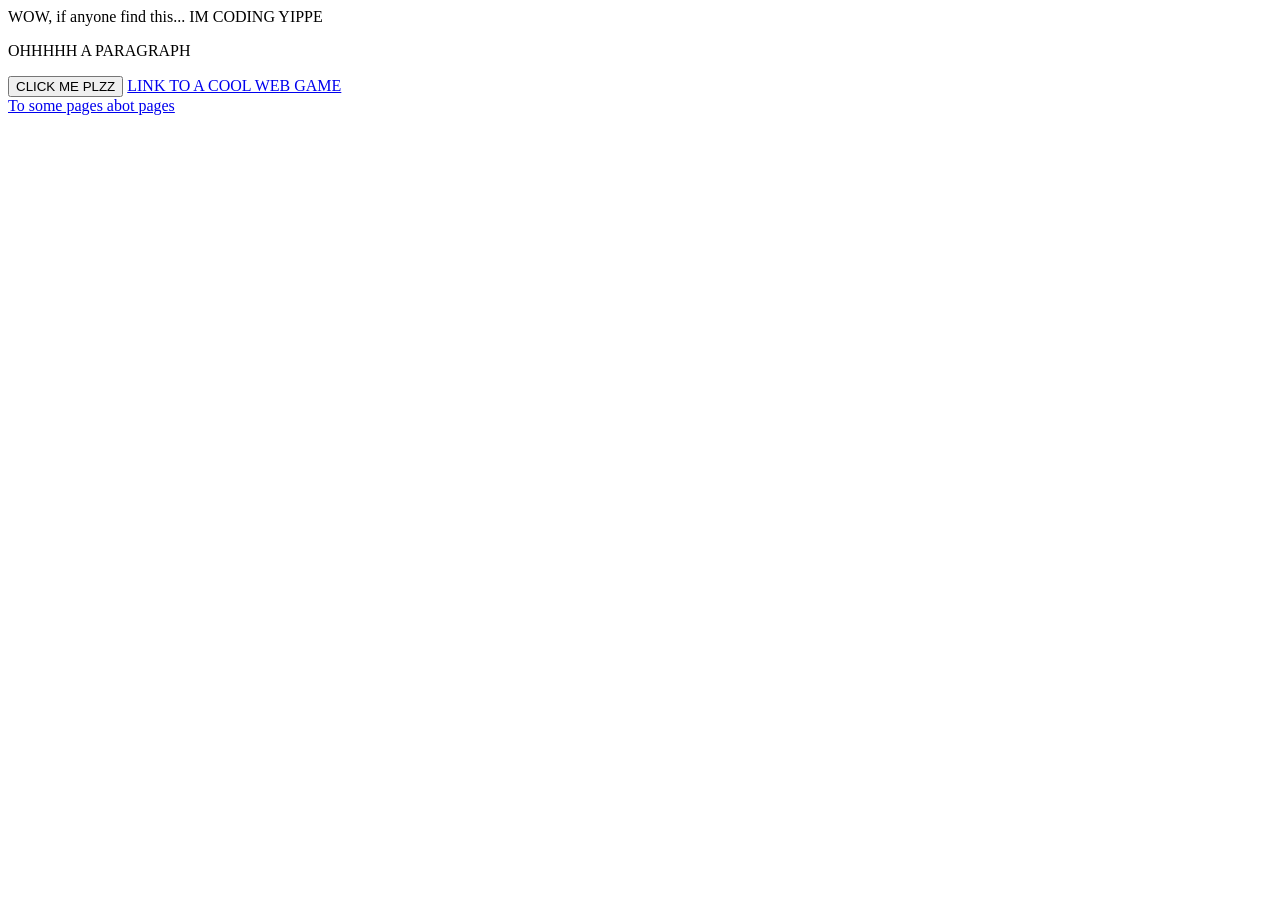
==== index.html @ efea4f89 "Add files via upload" ====
<!DOCTYPE html>
<html lang="en">
<head>
    <meta charset="UTF-8">
    <meta name="viewport" content="width=device-width, initial-scale=1.0">
    <title>A CODING NOOB</title>
    <link rel="stylesheet" href="style.css"/>
</head>
<body>
    WOW, if anyone find this... IM CODING YIPPE
    <p> OHHHHH A PARAGRAPH  </p>
    <div>
        <button> CLICK ME PLZZ</button>
        <a href="https://poki.com/en/g/ragdoll-hit"> LINK TO A COOL WEB GAME</a>
        
    </div>
    <div>
        <a href="some-pages/about.html">To some pages abot pages</a>
    </div>
    
</body>

</body>
</html>
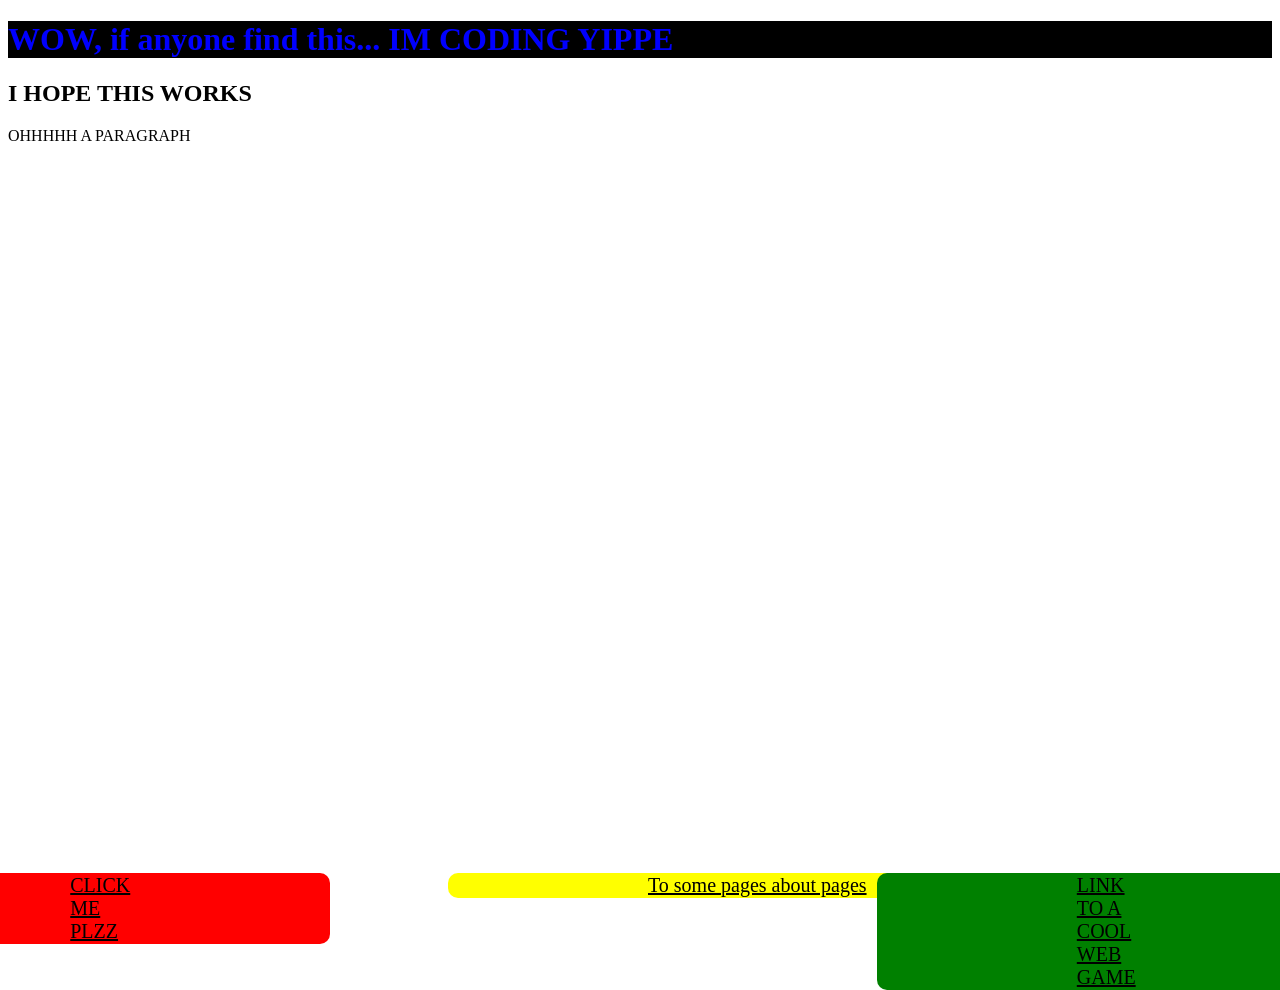
==== commit 341f72b6: "Changes: New changes prob some ui changes, links and button changes, and little stuff that i forgot." ====
--- a/index.html
+++ b/index.html
@@ -4,20 +4,25 @@
     <meta charset="UTF-8">
     <meta name="viewport" content="width=device-width, initial-scale=1.0">
     <title>A CODING NOOB</title>
-    <link rel="stylesheet" href="style.css"/>
+    <link rel="stylesheet" href="style2.css"/>
 </head>
 <body>
-    WOW, if anyone find this... IM CODING YIPPE
+    <h1 class="text">WOW, if anyone find this... IM CODING YIPPE </h1>
+    <h2> I HOPE THIS WORKS </h2> 
     <p> OHHHHH A PARAGRAPH  </p>
     <div>
-        <button> CLICK ME PLZZ</button>
-        <a href="https://poki.com/en/g/ragdoll-hit"> LINK TO A COOL WEB GAME</a>
+        <a class="button1" href="Update's.html"> CLICK ME PLZZ</a>
+        
         
     </div>
     <div>
-        <a href="some-pages/about.html">To some pages abot pages</a>
+        <a class="link" href="some-pages/about.html">To some pages about pages</a>
     </div>
+    <div>
+        <a class="web-game"href="https://poki.com/en/g/ragdoll-hit"> LINK TO A COOL WEB GAME</a>
+        
     
+    </div>    
 </body>
 
 </body>
--- a/style2.css
+++ b/style2.css
@@ -0,0 +1,49 @@
+.text{ 
+    color: blue;
+    background-color: black;
+    position: center;
+    left: 50%;
+    
+}
+
+.button1{
+    background-color: red;
+    color: rgb(0, 0, 0);
+    font-size: 20px;
+    border-radius: 10px;
+    padding: 1px 200px;
+    border: 10px;
+    cursor: pointer;
+    position: absolute;
+    top: 97%;
+    right: 74.2%;
+       
+}
+
+.web-game{
+    background-color: green;
+    color: rgb(0, 0, 0);
+    font-size: 20px;
+    border-radius: 10px;
+    padding: 1px 200px; 
+    border: 10px; 
+    cursor: pointer;
+    position: absolute;
+    top: 97%;
+    left: 68.5%;
+
+
+}
+
+.link{
+    background-color: yellow;
+    color: rgb(0, 0, 0);
+    font-size: 20px;
+    border-radius: 10px;
+    padding: 1px 200px; 
+    border: 10px; 
+    cursor: pointer;
+    position: absolute;
+    top: 97%;
+    left: 35%;
+}
